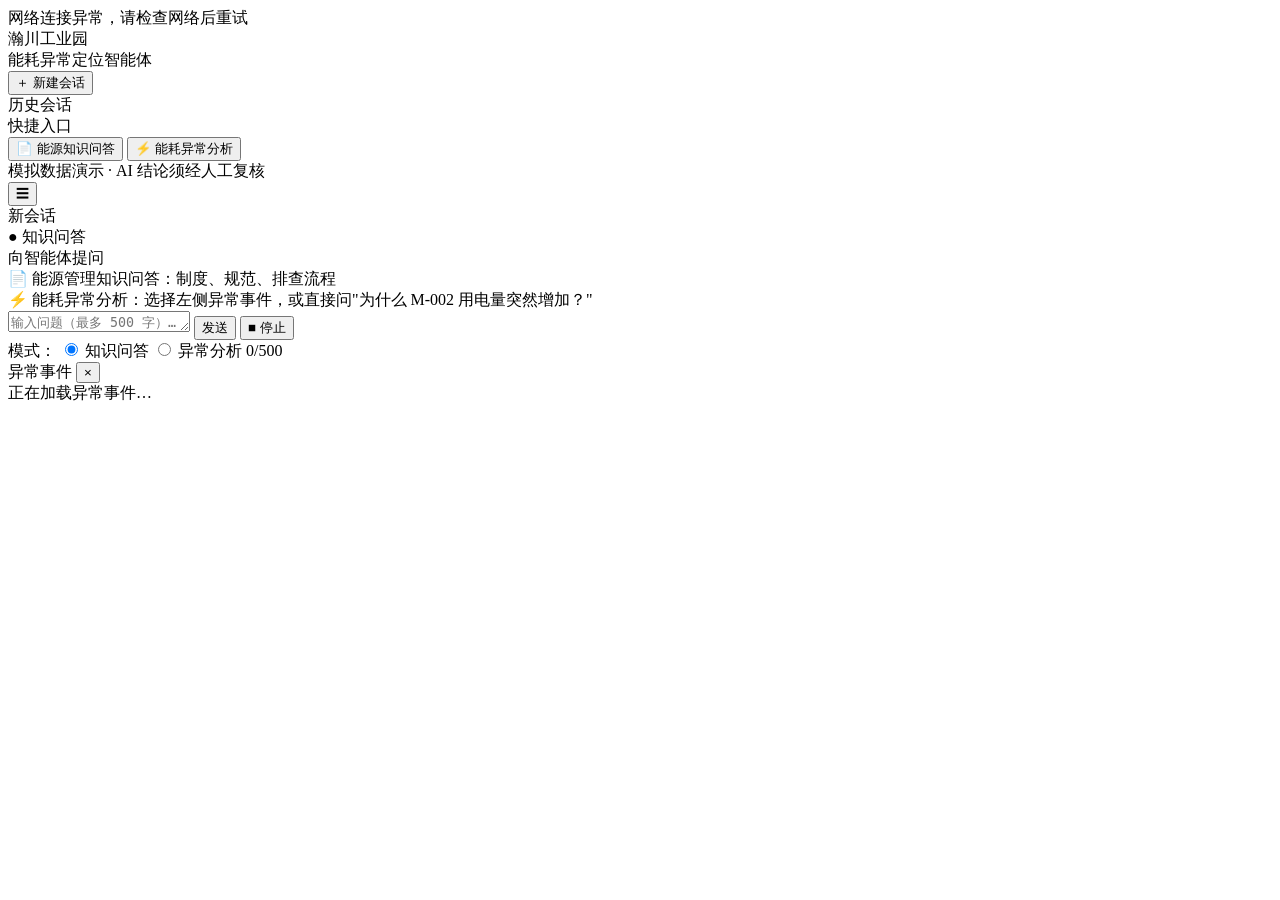
==== backend/static/index.html @ 72ef2c00 "feat: 阶段4 Web 后端与聊天界面（FastAPI + SQLite + SSE，已实测） - core/ 11 模块从阶段3单文件原型原样拆分（约 70% 零改动）：   规则引擎与数值溯源" ====
<!DOCTYPE html>
<html lang="zh-CN">
<head>
  <meta charset="UTF-8">
  <meta name="viewport" content="width=device-width, initial-scale=1.0">
  <title>瀚川工业园能耗异常定位智能体</title>
  <link rel="stylesheet" href="/static/app.css">
</head>
<body>
  <!-- 顶部网络异常横幅（fetch reject 时显示） -->
  <div id="net-banner" class="net-banner hidden">网络连接异常，请检查网络后重试</div>

  <div class="layout">
    <!-- ============ 左栏：会话与入口 ============ -->
    <aside class="sidebar" id="sidebar">
      <div class="brand">
        <div class="brand-name">瀚川工业园</div>
        <div class="brand-sub">能耗异常定位智能体</div>
      </div>

      <button class="btn-new" id="btn-new" title="新建会话">＋ 新建会话</button>

      <div class="side-section-title">历史会话</div>
      <div class="session-list" id="session-list"></div>

      <div class="side-section-title">快捷入口</div>
      <div class="quick-entries">
        <button class="quick-entry" data-mode="knowledge" title="能源管理知识库问答">
          <span class="qe-icon">📄</span> 能源知识问答
        </button>
        <button class="quick-entry" id="btn-anomaly-panel" title="选择异常事件进行 AI 分析">
          <span class="qe-icon">⚡</span> 能耗异常分析
        </button>
      </div>

      <div class="side-foot">模拟数据演示 · AI 结论须经人工复核</div>
    </aside>

    <!-- ============ 中间：聊天主区 ============ -->
    <main class="chat">
      <header class="chat-head">
        <button class="sidebar-toggle" id="sidebar-toggle" title="折叠/展开">☰</button>
        <div class="chat-title" id="chat-title">新会话</div>
        <span class="mode-tag" id="mode-tag">● 知识问答</span>
      </header>

      <div class="messages" id="messages">
        <div class="empty-hint" id="empty-hint">
          <div class="eh-title">向智能体提问</div>
          <div class="eh-item">📄 能源管理知识问答：制度、规范、排查流程</div>
          <div class="eh-item">⚡ 能耗异常分析：选择左侧异常事件，或直接问"为什么 M-002 用电量突然增加？"</div>
        </div>
      </div>

      <footer class="composer">
        <div class="composer-row">
          <textarea id="input" placeholder="输入问题（最多 500 字）…"
                    maxlength="500" rows="1"></textarea>
          <button class="btn-send" id="btn-send">发送</button>
          <button class="btn-stop hidden" id="btn-stop" title="停止生成">■ 停止</button>
        </div>
        <div class="composer-meta">
          <span class="mode-switch">
            模式：
            <label><input type="radio" name="mode" value="knowledge" checked> 知识问答</label>
            <label><input type="radio" name="mode" value="anomaly"> 异常分析</label>
          </span>
          <span class="char-count" id="char-count">0/500</span>
        </div>
      </footer>
    </main>
  </div>

  <!-- ============ 异常事件面板（右侧滑出） ============ -->
  <div class="anomaly-mask hidden" id="anomaly-mask"></div>
  <div class="anomaly-panel hidden" id="anomaly-panel">
    <div class="ap-head">
      <span>异常事件</span>
      <button class="ap-close" id="ap-close">×</button>
    </div>
    <div class="ap-list" id="ap-list">
      <div class="ap-loading">正在加载异常事件…</div>
    </div>
  </div>

  <script src="/static/app.js"></script>
</body>
</html>
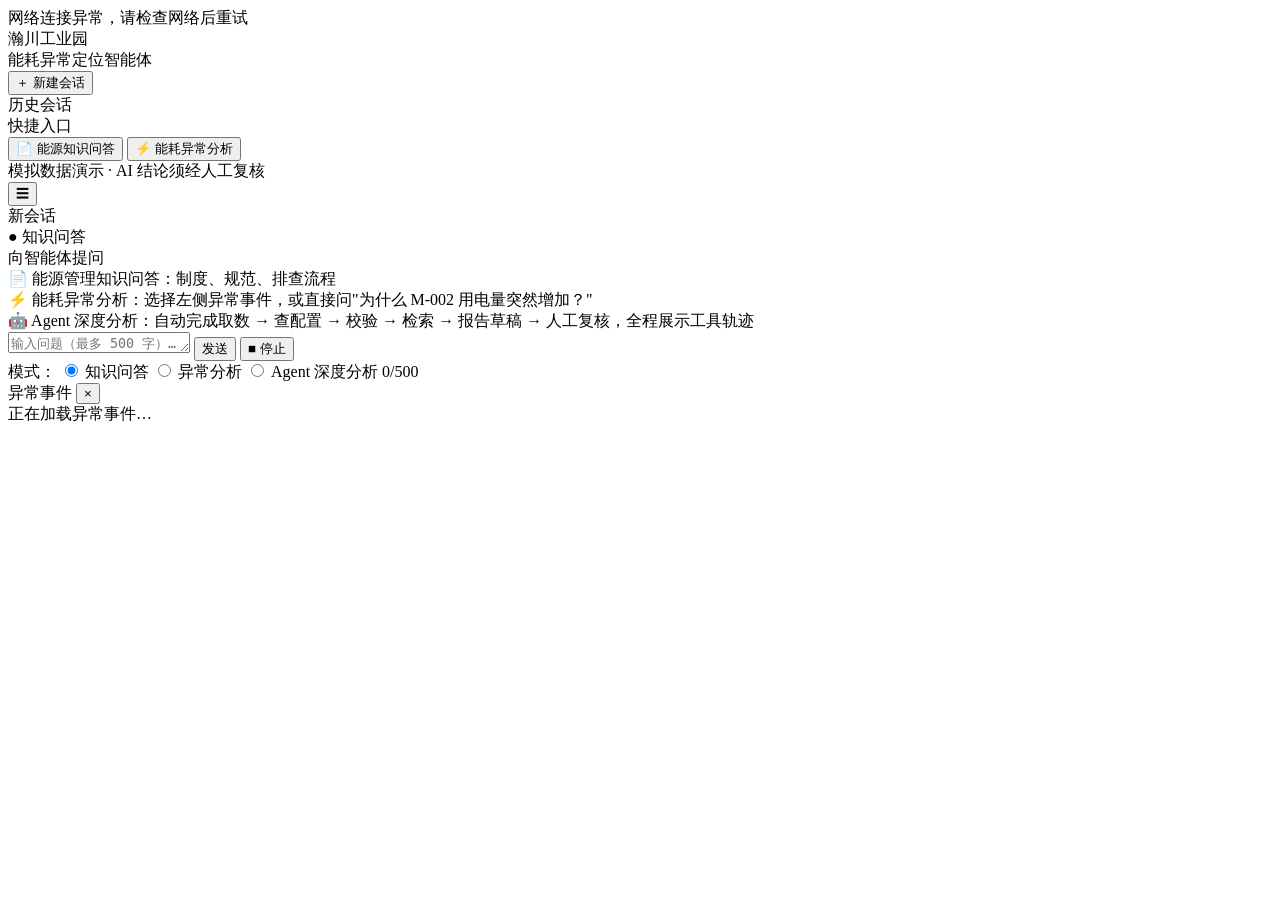
==== commit aea5cfe8: "feat: 阶段6 收口 前端工具轨迹可视化 + Agent 任务账本页 前端（聊天页） - 新增第三模式「Agent 深度分析」，走独立端点 /api/agent/analyze，/api/chat" ====
--- a/backend/static/index.html
+++ b/backend/static/index.html
@@ -49,6 +49,7 @@
           <div class="eh-title">向智能体提问</div>
           <div class="eh-item">📄 能源管理知识问答：制度、规范、排查流程</div>
           <div class="eh-item">⚡ 能耗异常分析：选择左侧异常事件，或直接问"为什么 M-002 用电量突然增加？"</div>
+          <div class="eh-item">🤖 Agent 深度分析：自动完成取数 → 查配置 → 校验 → 检索 → 报告草稿 → 人工复核，全程展示工具轨迹</div>
         </div>
       </div>
 
@@ -64,6 +65,7 @@
             模式：
             <label><input type="radio" name="mode" value="knowledge" checked> 知识问答</label>
             <label><input type="radio" name="mode" value="anomaly"> 异常分析</label>
+            <label><input type="radio" name="mode" value="agent"> Agent 深度分析</label>
           </span>
           <span class="char-count" id="char-count">0/500</span>
         </div>
